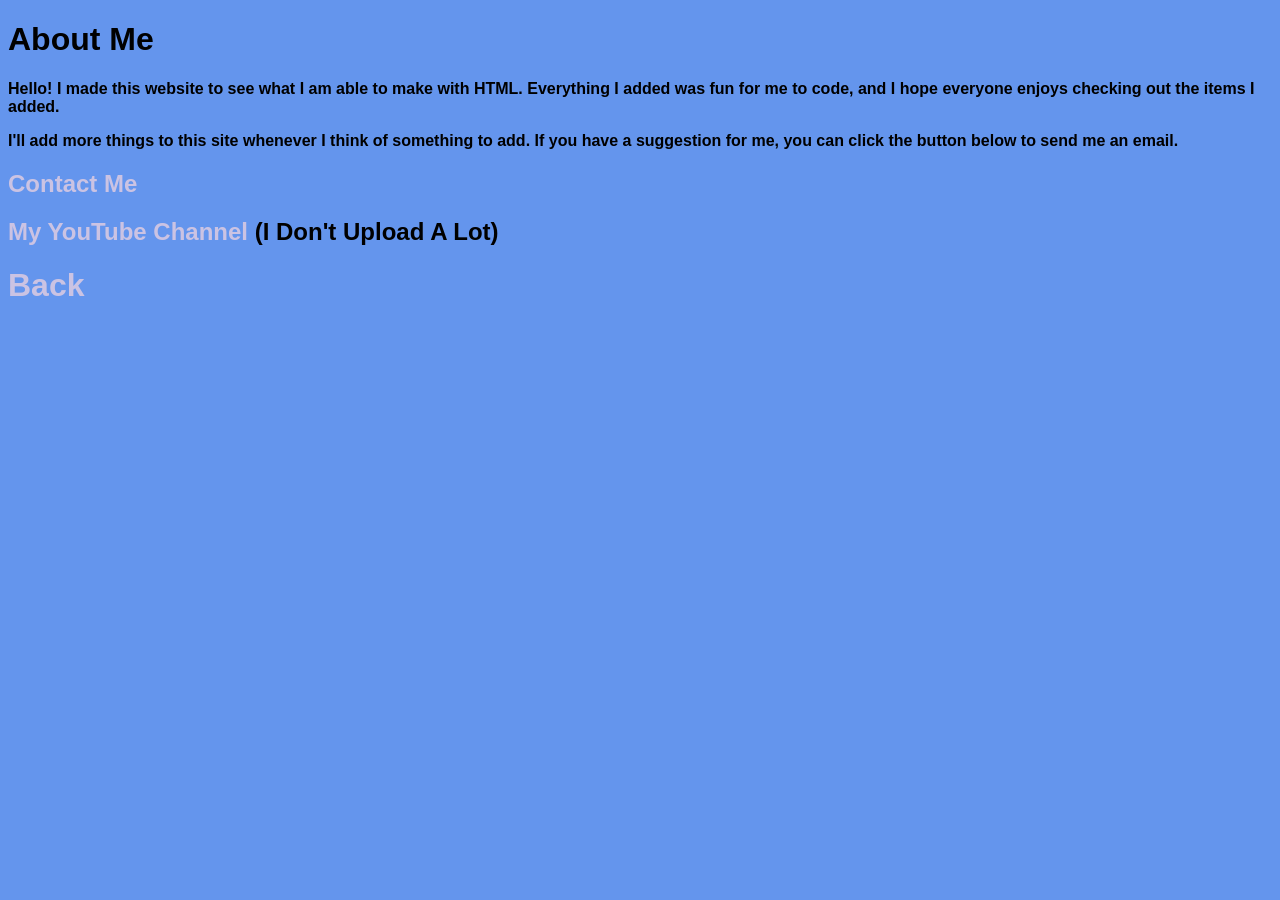
==== aboutme.html @ d7c43249 "Jun 12, 2026, 2:22 AM" ====
<!DOCTYPE html>
<html>
    <head>
        <title>About Me</title>
        <link rel="stylesheet" href="style.css">
    </head>
    <body>
        <h1>About Me</h1>
        <p>Hello! I made this website to see what I am able to make with HTML. Everything I added was fun for me to code, and I hope everyone enjoys checking out the items I added.</p>
        <p>I'll add more things to this site whenever I think of something to add. If you have a suggestion for me, you can click the button below to send me an email.</p>
        <h2><a href="mailto:bonkiofun@gmail.com">Contact Me</a></h2>
        <h2><a href="https://youtube.com/@CFARCHIVES2006">My YouTube Channel</a> (I Don't Upload A Lot)</h2>
        <h1><a href="index.html">Back</a></h1>
    </body>
</html>
---- style.css ----
body {
  background-color: #6495ED;
  font-family: sans-serif;
  font-weight: bold;
}

a {
  text-decoration: none;
  color: #CBC3E3;
}

a:hover {
  text-decoration: underline;
}

a:active {
  color: #CBC3E3;
}

li::marker {
  color: #CBC3E3;
}

label {
  font-size: 16px;
}

.form-container {
  display: grid;
  grid-template-columns: max-content 200px;
  gap: 15px 10px;
  align-items: center;
}
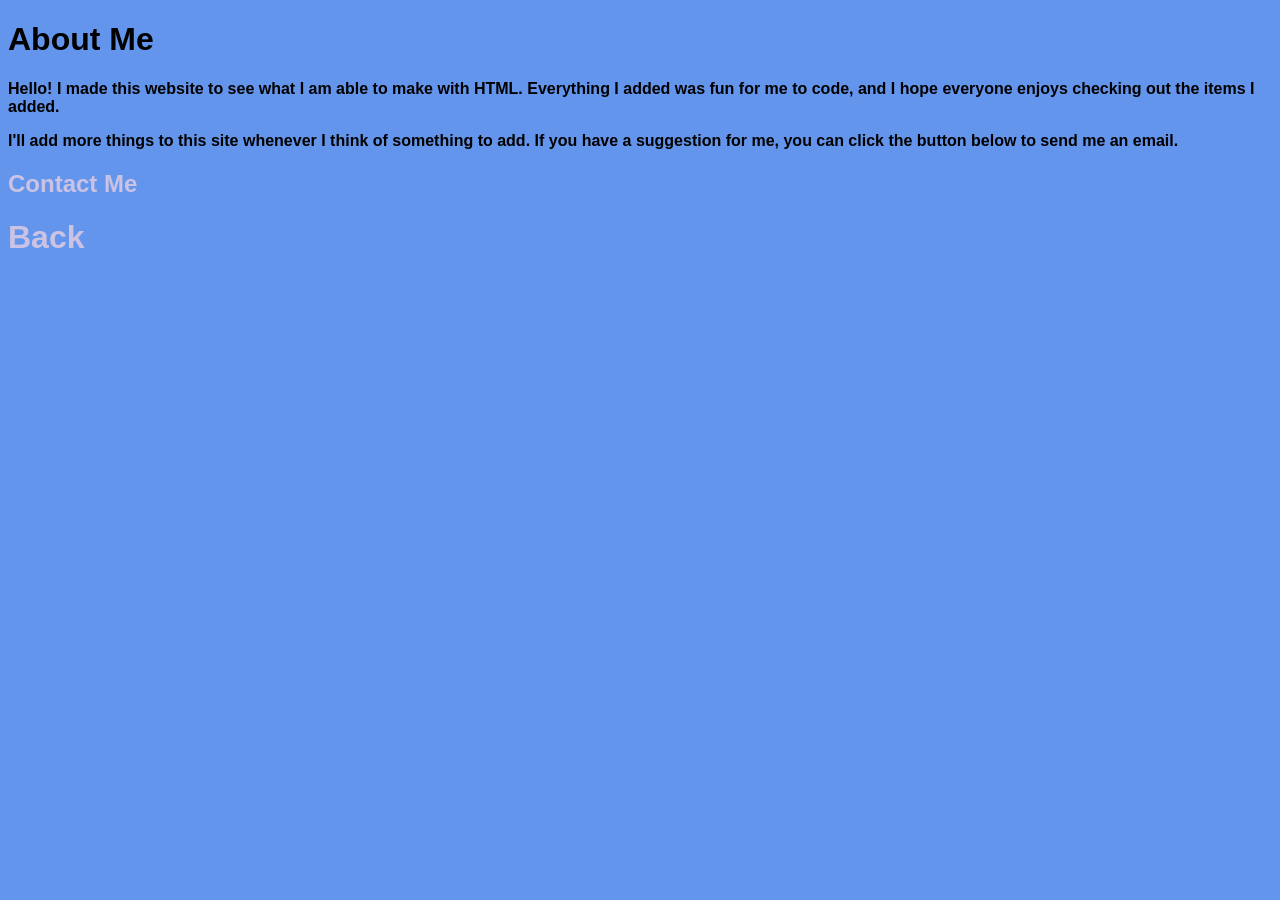
==== commit 6214106a: "Remove YouTube channel link from aboutme.html" ====
--- a/aboutme.html
+++ b/aboutme.html
@@ -3,13 +3,13 @@
     <head>
         <title>About Me</title>
         <link rel="stylesheet" href="style.css">
+        <link rel="icon" href="smile.png" type="image/png">
     </head>
     <body>
         <h1>About Me</h1>
         <p>Hello! I made this website to see what I am able to make with HTML. Everything I added was fun for me to code, and I hope everyone enjoys checking out the items I added.</p>
         <p>I'll add more things to this site whenever I think of something to add. If you have a suggestion for me, you can click the button below to send me an email.</p>
-        <h2><a href="mailto:bonkiofun@gmail.com">Contact Me</a></h2>
-        <h2><a href="https://youtube.com/@CFARCHIVES2006">My YouTube Channel</a> (I Don't Upload A Lot)</h2>
+        <h2><a href="mailto:cf.archive2006@gmail.com">Contact Me</a></h2>
         <h1><a href="index.html">Back</a></h1>
     </body>
-</html>+</html>
--- a/style.css
+++ b/style.css
@@ -30,4 +30,4 @@
   grid-template-columns: max-content 200px;
   gap: 15px 10px;
   align-items: center;
-}
+}
